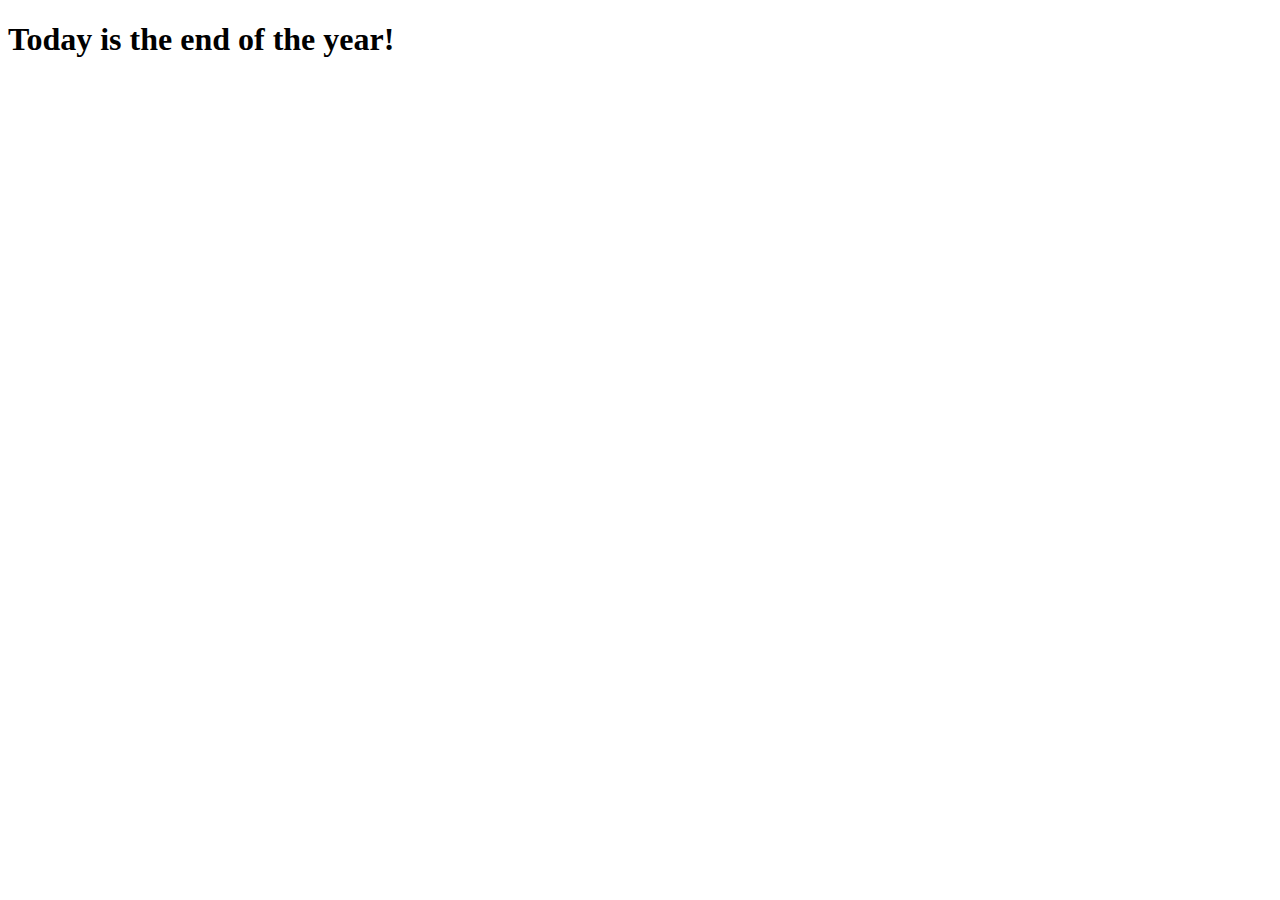
==== event.html @ d5828de9 "event" ====
<!DOCTYPE html>
<html lang="en">
<head>
    <meta charset="UTF-8">
    <meta http-equiv="X-UA-Compatible" content="IE=edge">
    <meta name="viewport" content="width=device-width, initial-scale=1.0">
    <title>JS Web</title>
</head>
<body>
    <div class = "today">
        <h1>Today is the end of the year!</h1>
    </div>
    <script src="event.js"></script>
</body>
</html>
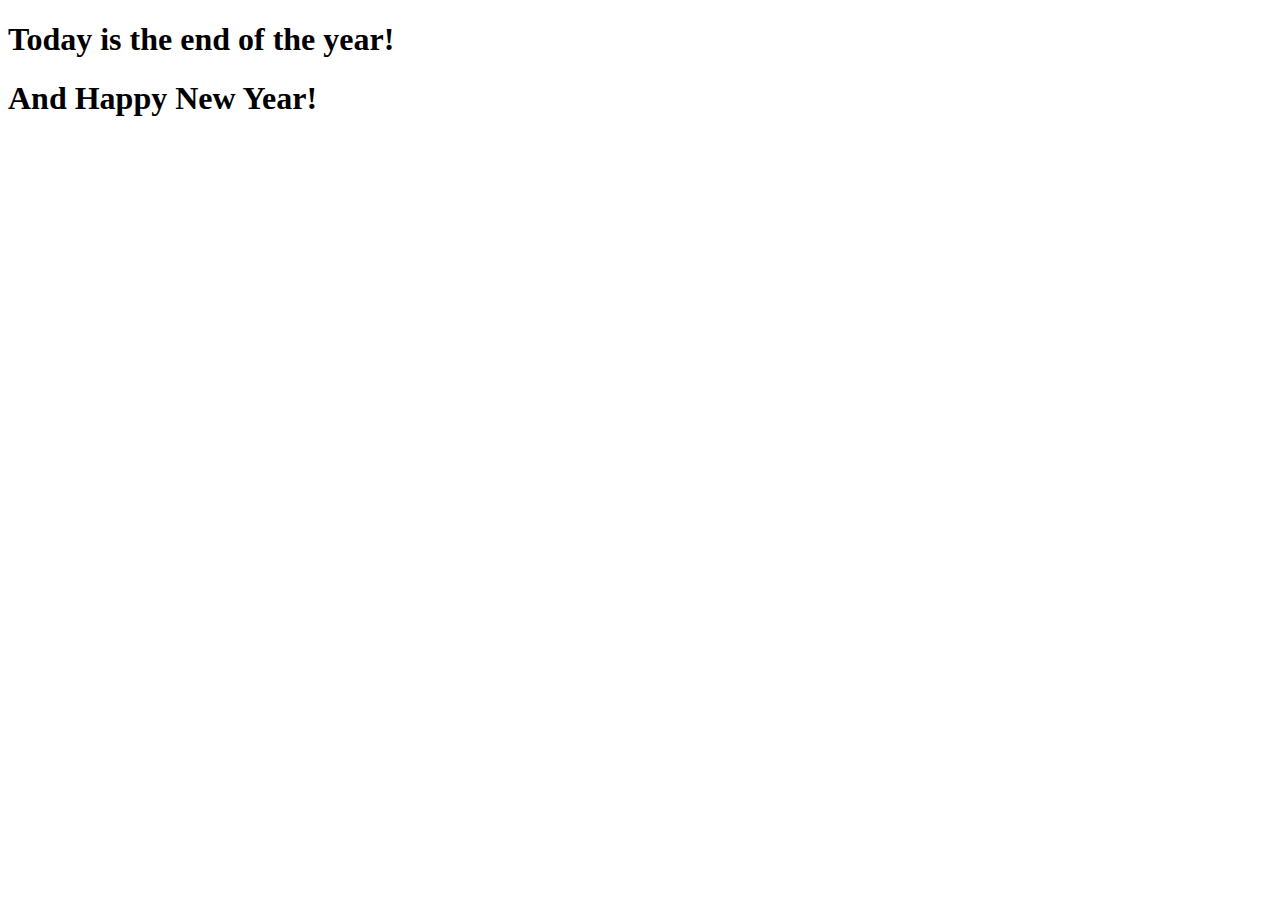
==== commit 9ce7953b: "click event" ====
--- a/event.html
+++ b/event.html
@@ -10,6 +10,9 @@
     <div class = "today">
         <h1>Today is the end of the year!</h1>
     </div>
+    <div class = "happy">
+        <h1>And Happy New Year!</h1>
+    </div>
     <script src="event.js"></script>
 </body>
-</html>+</html>
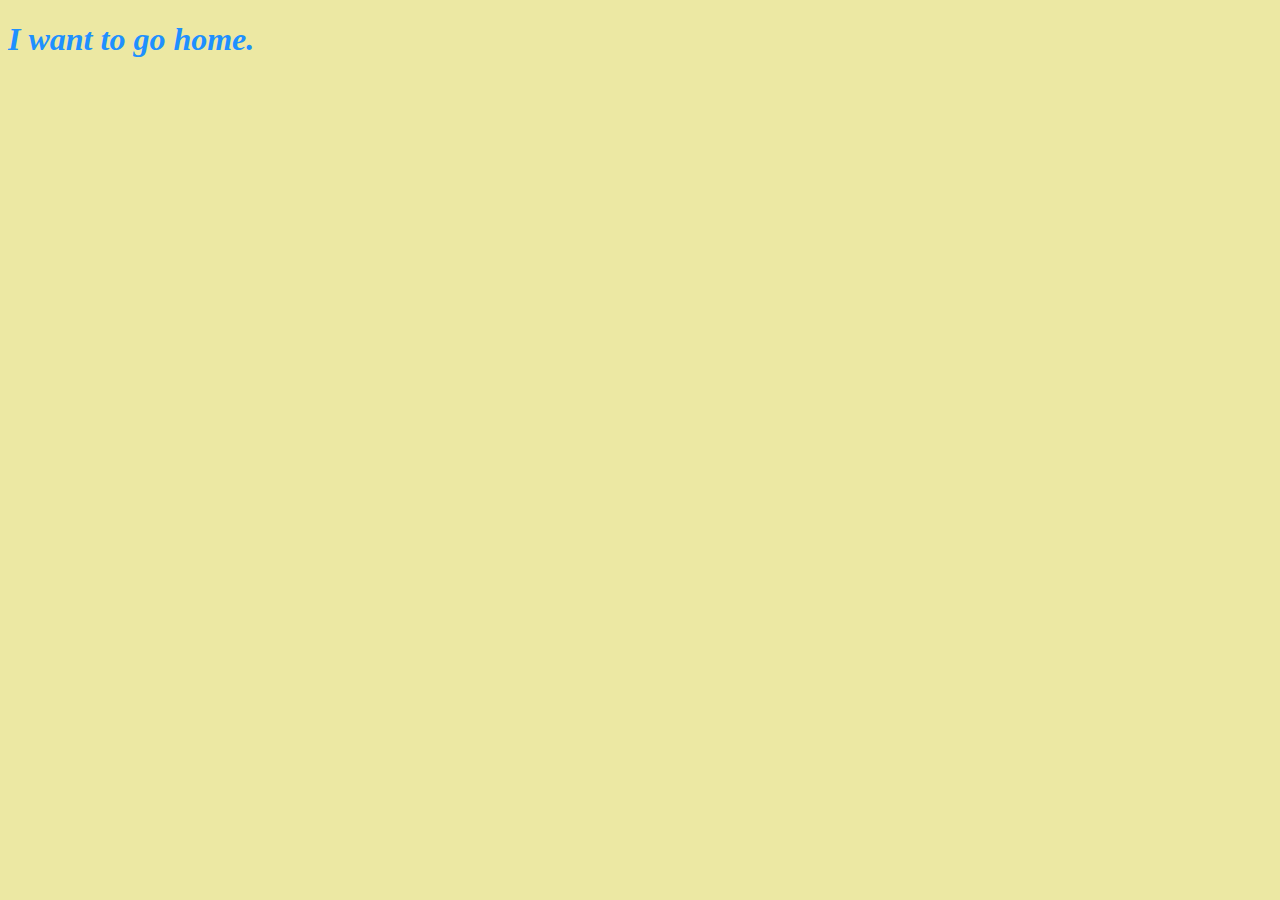
==== commit 225823b4: "css js event" ====
--- a/event.html
+++ b/event.html
@@ -4,15 +4,13 @@
     <meta charset="UTF-8">
     <meta http-equiv="X-UA-Compatible" content="IE=edge">
     <meta name="viewport" content="width=device-width, initial-scale=1.0">
+    <link rel="stylesheet" href="style.css" />
     <title>JS Web</title>
 </head>
 <body>
-    <div class = "today">
-        <h1>Today is the end of the year!</h1>
-    </div>
-    <div class = "happy">
-        <h1>And Happy New Year!</h1>
+    <div class = "think">
+        <h1 class="nice-font">I want to go home.</h1>
     </div>
     <script src="event.js"></script>
 </body>
-</html>
+</html>--- a/style.css
+++ b/style.css
@@ -0,0 +1,18 @@
+h1 {
+    color:dodgerblue;
+    font-style:italic;
+    transition: color .4s ease-in-out;
+}
+
+.nice-font {
+    font-family:Georgia, 'Times New Roman', Times, serif;
+}
+
+body {
+    background-color: rgb(236, 232, 163);
+}
+
+.active {
+    color:purple;
+}
+
